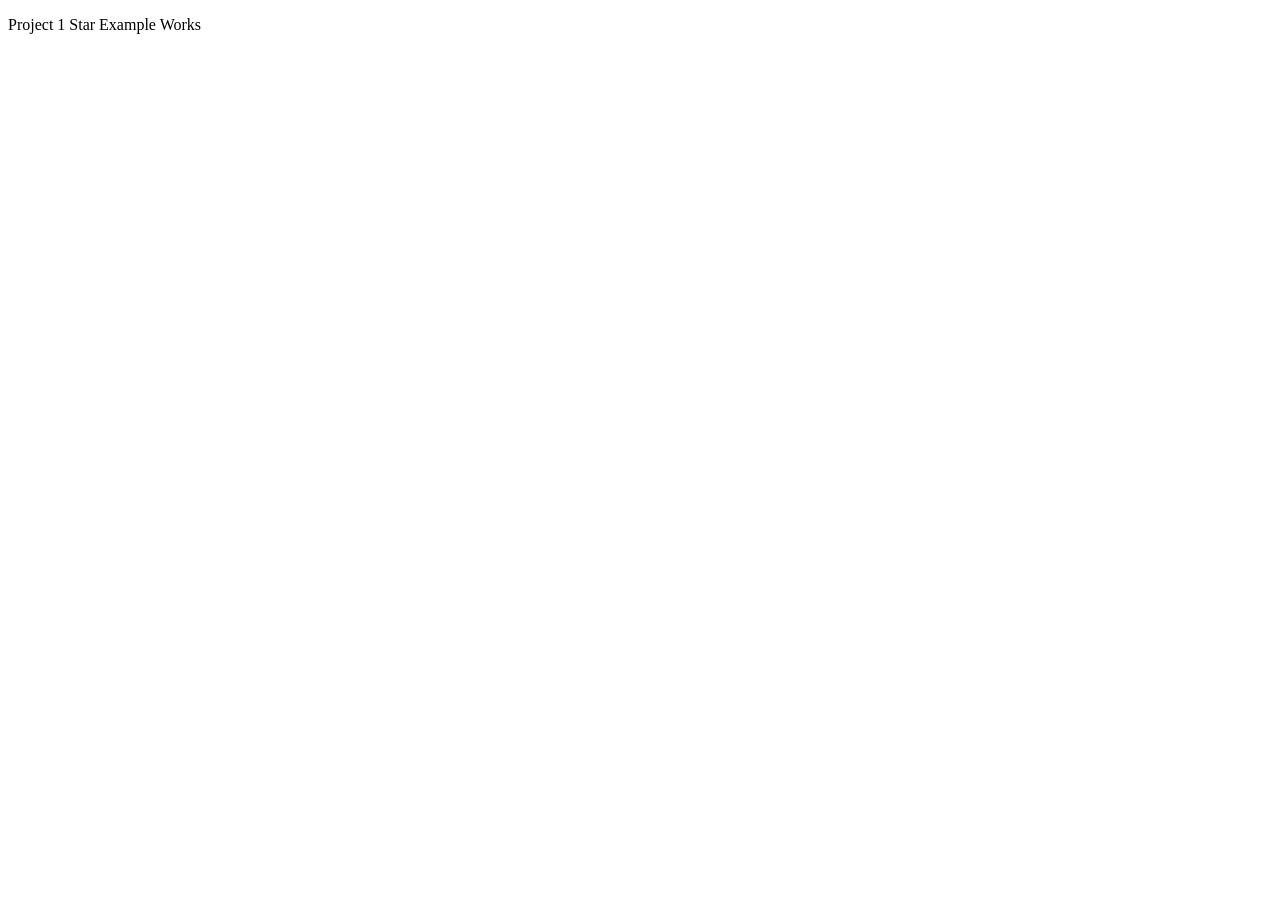
==== src/main/resources/static/index.html @ 237f6346 "Scaffold Spring Boot project: MySQL via docker-compose, seeded from original SQL dumps, static front" ====
<!doctype html>
<html lang="en">

<head>
    <!-- Required meta tags -->
    <meta charset="utf-8">
    <meta content="width=device-width, initial-scale=1, shrink-to-fit=no"
          name="viewport">
    <title>fabflix</title>
</head>

<body>
<p>Project 1 Star Example Works</p>
</body>

</html>
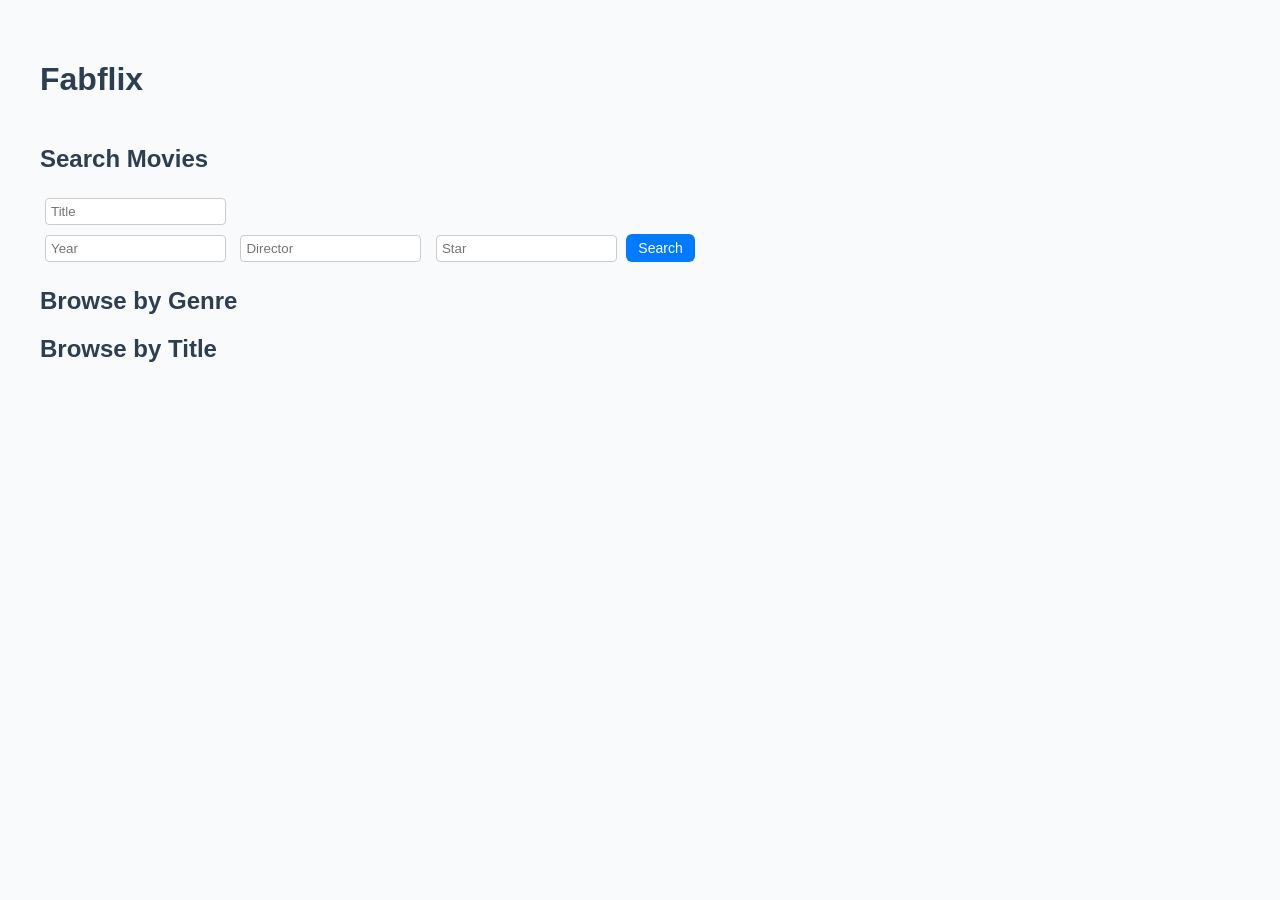
==== commit d52fec53: "Route localhost:8080/ to the actual homepage; format ratings as stars index.html was still the origi" ====
--- a/src/main/resources/static/index.html
+++ b/src/main/resources/static/index.html
@@ -1,16 +1,12 @@
-<!doctype html>
+<!DOCTYPE html>
 <html lang="en">
-
 <head>
-    <!-- Required meta tags -->
-    <meta charset="utf-8">
-    <meta content="width=device-width, initial-scale=1, shrink-to-fit=no"
-          name="viewport">
-    <title>fabflix</title>
+    <meta charset="UTF-8">
+    <title>Fabflix</title>
+    <meta http-equiv="refresh" content="0; url=main.html">
+    <link rel="canonical" href="main.html">
 </head>
-
 <body>
-<p>Project 1 Star Example Works</p>
+<p>Redirecting to <a href="main.html">Fabflix</a>...</p>
 </body>
-
 </html>
